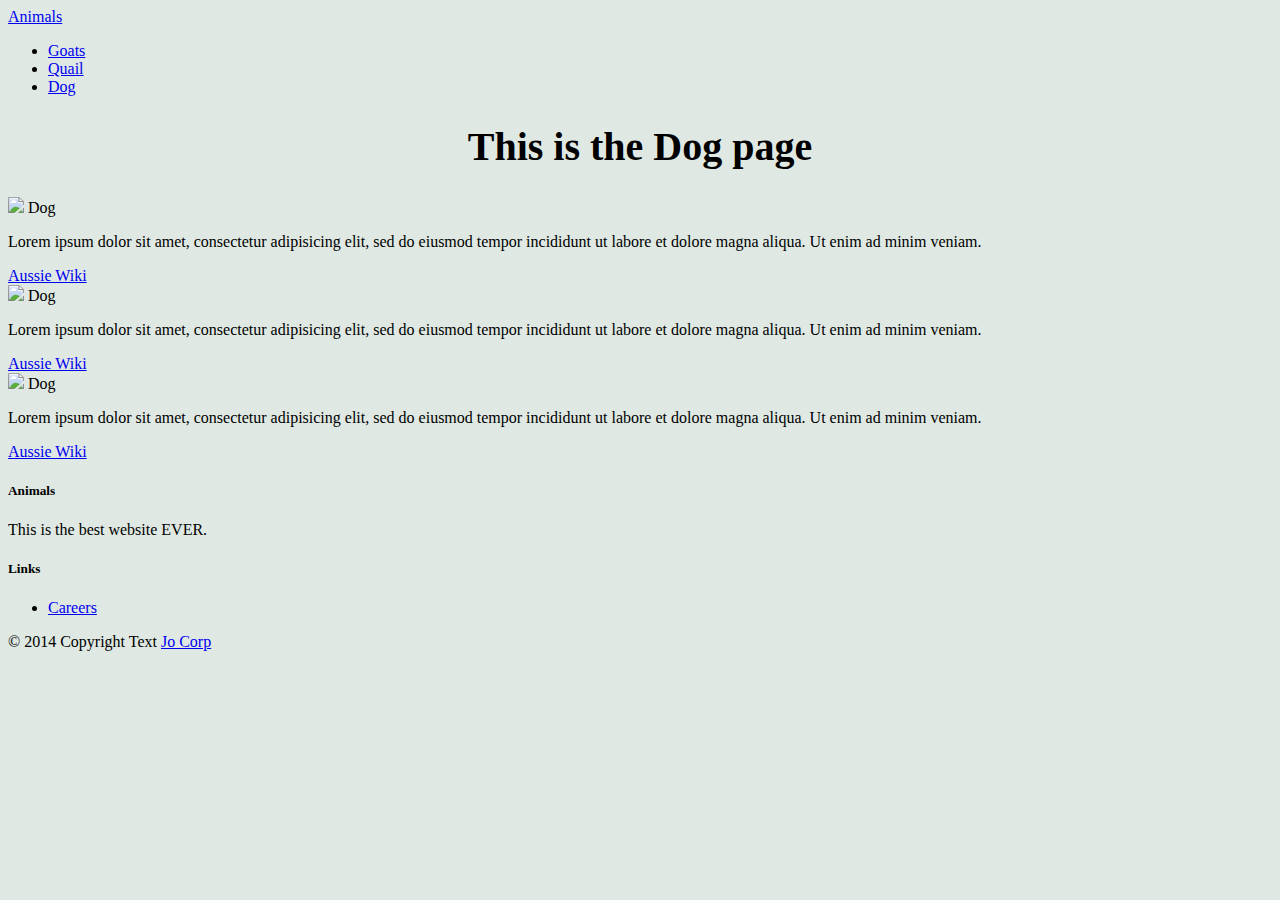
==== dog.html @ 309f10fb "added splash and buttons to content pages" ====
<!DOCTYPE html>
<html>
  <head>
    <meta charset="utf-8">
    <title>Dog</title>
    <link rel="stylesheet" href="https://cdnjs.cloudflare.com/ajax/libs/materialize/0.98.0/css/materialize.min.css">
    <script src="https://cdnjs.cloudflare.com/ajax/libs/materialize/0.98.0/js/materialize.min.js"></script>
    <link rel="stylesheet" type="text/css" href="./style.css">
    <script src="script.js"></script>
  </head>
  <body>

    <nav class="blue-grey lighten-1">
      <div class="nav-wrapper container">
        <a href="./index.html" class="brand-logo">Animals</a>
        <ul id="nav-mobile" class="right hide-on-med-and-down">
          <li><a href="./goat.html">Goats</a></li>
          <li><a href="./quail.html">Quail</a></li>
          <li><a href="./dog.html">Dog</a></li>
        </ul>
      </div>
    </nav>

    <div class="row container">
      <div class="col s12 m6 offset-m3 hero">
        <h1 id="hero-header">This is the Dog page</h1>
      </div>
    </div>

    <div class="row container">

      <div class="col s12 m4">
        <div class="card">
          <div class="card-image">
            <img src="http://www.dogbreedplus.com/dog_breeds/images/cute-australian-shepherd.jpg">
            <span class="card-title">Dog</span>
          </div>
          <div class="card-content">
            <p>Lorem ipsum dolor sit amet, consectetur adipisicing elit, sed do
              eiusmod tempor incididunt ut labore et dolore magna aliqua. Ut enim
              ad minim veniam.</p>
          </div>
          <div class="card-action">
            <a href="https://en.wikipedia.org/wiki/Australian_Shepherd">Aussie Wiki</a>
          </div>
        </div>
      </div>

      <div class="col s12 m4">
        <div class="card">
          <div class="card-image">
            <img src="https://encrypted-tbn3.gstatic.com/images?q=tbn:ANd9GcSE1_mUpFz1ValLhtmNJwyi5_iHj4xTWWCnDMs-qdlCFQX1xbY7">
            <span class="card-title">Dog</span>
          </div>
          <div class="card-content">
            <p>Lorem ipsum dolor sit amet, consectetur adipisicing elit, sed do
              eiusmod tempor incididunt ut labore et dolore magna aliqua. Ut enim
              ad minim veniam.</p>
          </div>
          <div class="card-action">
            <a href="https://en.wikipedia.org/wiki/Australian_Shepherd">Aussie Wiki</a>
          </div>
        </div>
      </div>

      <div class="col s12 m4">
        <div class="card">
          <div class="card-image">
            <img src="http://static.boredpanda.com/blog/wp-content/uploads/2016/11/giant-saint-bernard-carries-tiny-dog-blizzard-lulu-david-mazzarella-fb3.png">
            <span class="card-title">Dog</span>
          </div>
          <div class="card-content">
            <p>Lorem ipsum dolor sit amet, consectetur adipisicing elit, sed do
              eiusmod tempor incididunt ut labore et dolore magna aliqua. Ut enim
              ad minim veniam.</p>
          </div>
          <div class="card-action">
            <a href="https://en.wikipedia.org/wiki/Australian_Shepherd">Aussie Wiki</a>
          </div>
        </div>
      </div>

    </div>

    <footer class="page-footer blue-grey darken-1">
      <div class="container">
        <div class="row">
          <div class="col l6 s12">
            <h5 class="white-text">Animals</h5>
            <p class="grey-text text-lighten-4">This is the best website EVER.</p>
          </div>
          <div class="col l4 offset-l2 s12">
            <h5 class="white-text">Links</h5>
            <ul>
              <li><a class="grey-text text-lighten-3" href="#!">Careers</a></li>
            </ul>
          </div>
        </div>
      </div>
      <div class="footer-copyright">
        <div class="container">
        © 2014 Copyright Text
        <a class="grey-text text-lighten-4 right" href="#!">Jo Corp</a>
        </div>
      </div>
    </footer>

  </body>
</html>
---- style.css ----
body {
  background-color: #dfe8e3;
}

#header {
  font-size: 75px;
  color: #ddafaf;
  font-family: serif;
  text-shadow: 2px 2px #eaea99;
  text-decoration: underline;
}

#heading {
  font-size: 30px;
  color: #eaea99;
}

.paragraph {
  color: #59615f;
}

div.image {
  position: relative;
  background-color: #c6c8cc;
}

div.body1 {
  position: relative;
  border: 4px solid #97afaf;
  background-color: #97afaf;
  text-align: center;
}

.dog {
  height: 100px;
}

.hero {
  text-align: center;
}

#hero-header {
  font-size: 40px;
}

img {
  height: 250px;
}

#body-image {
  background-image: url("https://cdn.pixabay.com/photo/2015/12/08/00/24/barn-1081686_960_720.jpg");
  height: 100vh;
  width: 100vw;
  background-size: cover;
}

#splash-header {
  text-align: center;
  margin-top: 0;
  padding-top: 100px;
}

.animal-button {
 display: inline-block;
 border:1px solid #4675a1;
 color: #000000;
 border-radius: 3px 3px 3px 3px;
 -webkit-border-radius: 3px 3px 3px 3px;
 -moz-border-radius: 3px 3px 3px 3px;
 font-family: Verdana;
 width: 375px;
 height: auto;
 font-size: 26px;
 padding: 19px 47px;
 box-shadow: inset 0 1px 0 0 #FFF6CE,inset 0 -1px 0 0 #E3C852,inset 0 0 0 1px #FCE88D,0 2px 4px 0 #D4D4D4;
 -moz-box-shadow: inset 0 1px 0 0 #FFF6CE,inset 0 -1px 0 0 #E3C852,inset 0 0 0 1px #FCE88D,0 2px 4px 0 #D4D4D4;
 -webkit-box-shadow: inset 0 1px 0 0 #FFF6CE,inset 0 -1px 0 0 #E3C852,inset 0 0 0 1px #FCE88D,0 2px 4px 0 #D4D4D4;
 text-shadow: 0 1px 0 #9E9E9E;
 background-color: #4675a1;
 margin-bottom: 30px;
 opacity: 0.7;
}
.animal-button:hover, .animal-button:active{
 border:1px solid #266c48;
 color: #EDEBEA;
 box-shadow: inset 0 1px 0 0 #FFF6CE,inset 0 -1px 0 0 #E3C852,inset 0 0 0 1px #FCE88D;
 -moz-box-shadow: inset 0 1px 0 0 #FFF6CE,inset 0 -1px 0 0 #E3C852,inset 0 0 0 1px #FCE88D;
 -webkit-box-shadow: inset 0 1px 0 0 #FFF6CE,inset 0 -1px 0 0 #E3C852,inset 0 0 0 1px #FCE88D;
 background-color: #266c48;

}

.button-div {
  text-align: center;
}
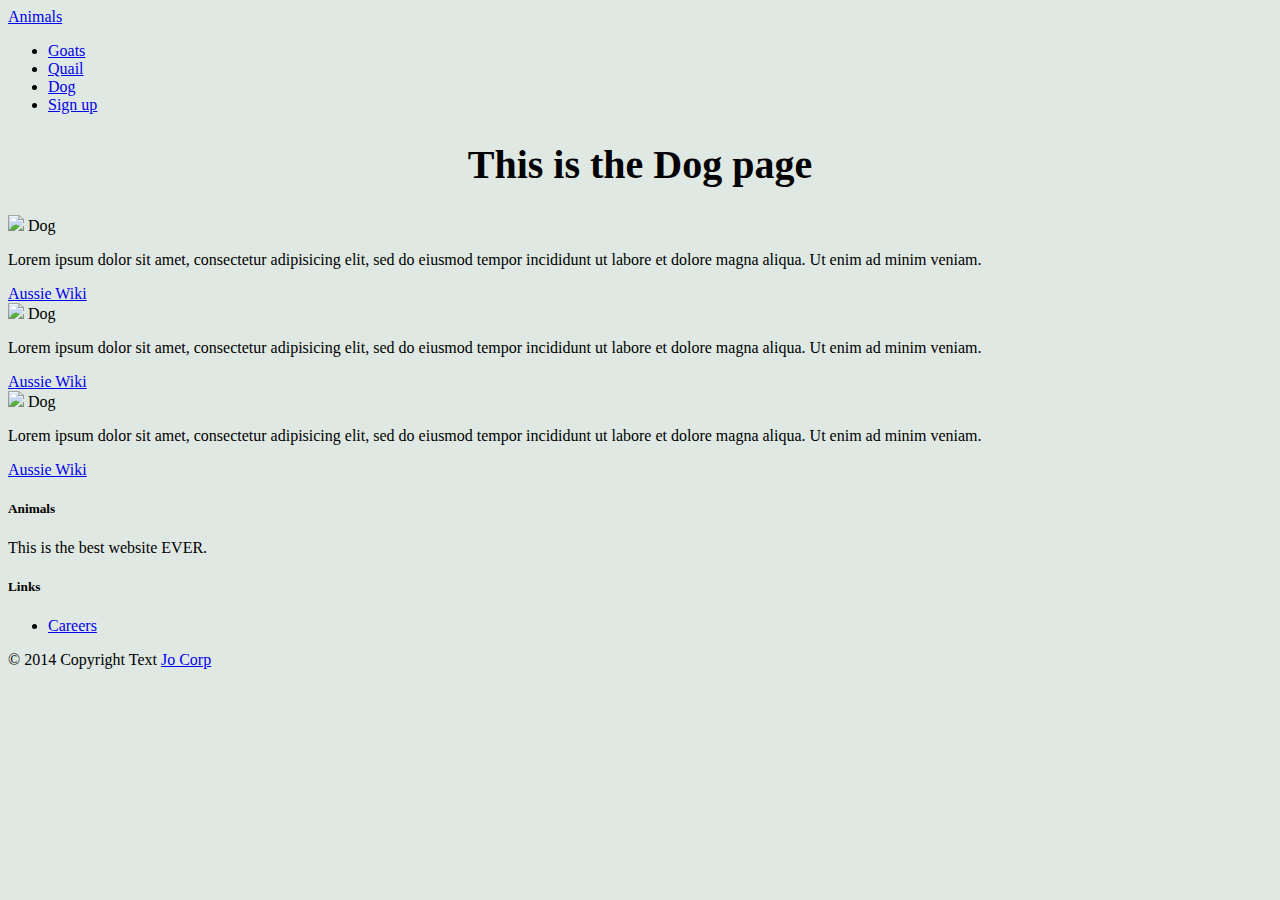
==== commit ffb7aa2d: "added nav bar to sign up page, link back to main page. added sign up to all nav bars" ====
--- a/dog.html
+++ b/dog.html
@@ -17,6 +17,7 @@
           <li><a href="./goat.html">Goats</a></li>
           <li><a href="./quail.html">Quail</a></li>
           <li><a href="./dog.html">Dog</a></li>
+          <li><a href="./signup.html">Sign up</a></li>
         </ul>
       </div>
     </nav>
--- a/style.css
+++ b/style.css
@@ -48,7 +48,7 @@
 }
 
 #body-image {
-  background-image: url("https://cdn.pixabay.com/photo/2015/12/08/00/24/barn-1081686_960_720.jpg");
+  background-image: url("./barn.png");
   height: 100vh;
   width: 100vw;
   background-size: cover;
